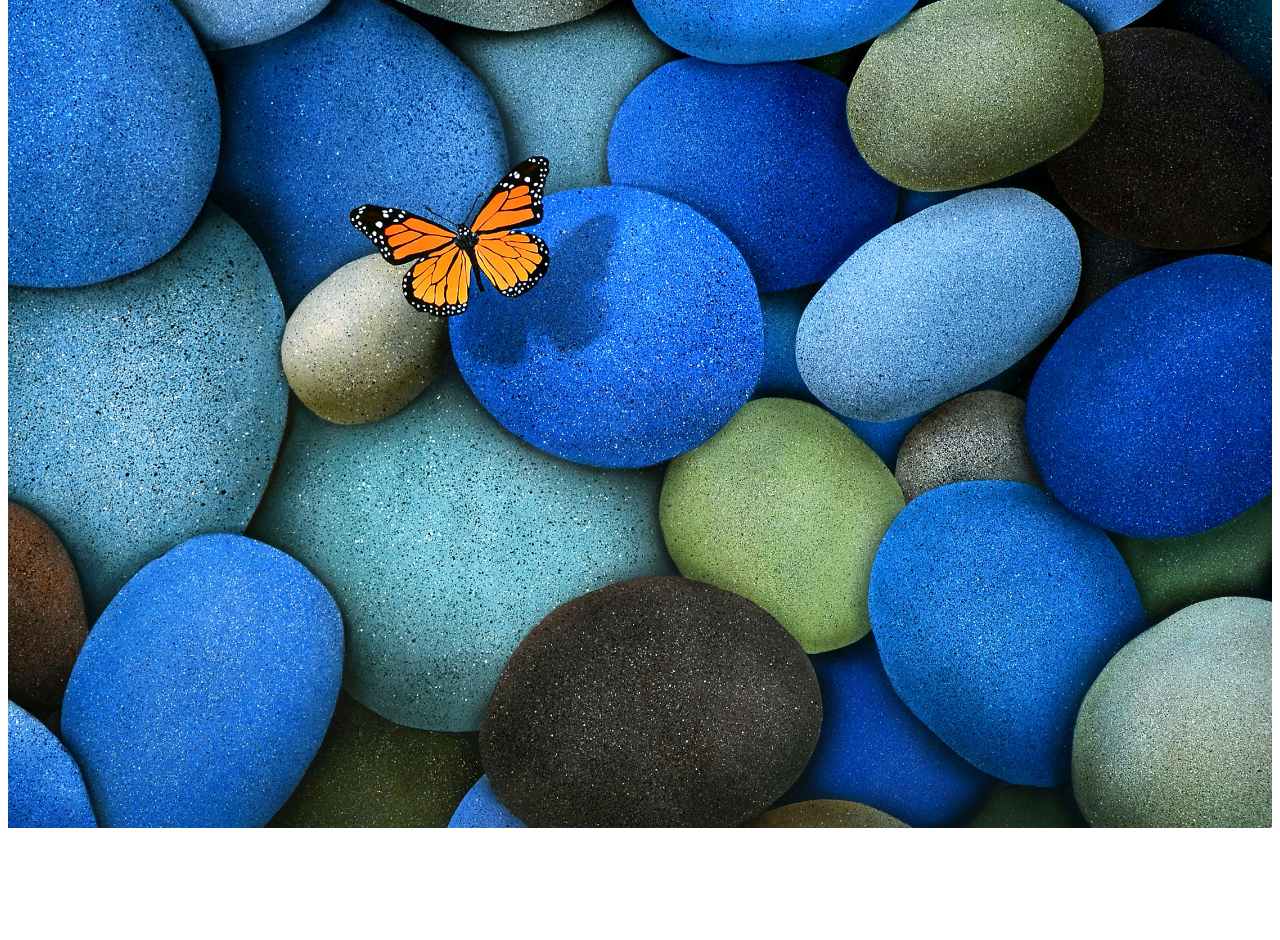
==== JS Plugins/css_animation/index.html @ 52fe8777 "latihan" ====
<!DOCTYPE html>
<html>
<head>
    <meta charset="utf-8" />
    <meta http-equiv="X-UA-Compatible" content="IE=edge">
    <title>Page Title</title>
    <meta name="viewport" content="width=device-width, initial-scale=1">
    <link rel="stylesheet" type="text/css" media="screen" href="index.css" />
    
</head>
<body>
    <header class='mainHeader'>
        <div class='container'>
            <div class='animatedParent' data-sequence='500' >
                <h1 class='animated growIn slower'  data-id='1'>CSS3 Animate It</h1>
                <h2 class='animated bounceInRight slower'  data-id='2'>Because static content is boring!</h2>
                <div class='buttons-inline animated bounceInLeft slower'   data-id='3'><a class="btn btn-primary" href="examples.php">See Animation List</a></div>
                <div class='buttons-inline animated bounceInRight slower' data-id='4'><a class='btn btn-default' href='https://github.com/Jack-McCourt/css3-animate-it/archive/master.zip'>Download!</a></div>
                <div class='animated bounceInUp findMe' data-id='5'>Find me at <a  target="_blank" href='http://jackonthe.net'>jackonthe.net</a></div>
            </div>
        </div>
    </header>
    <script src="index.js"></script>
</body>
</html>
---- JS Plugins/css_animation/index.css ----
header.mainHeader{
	width: 100%;
	z-index: 1;
	background: url(gambar1.jpeg);
	background-position: center top;
	background-repeat: no-repeat;
	background-attachment: fixed;
	background-size: cover;
	padding: 0;
	padding-bottom: 140px;
	display: block;
	height:800px;

	background-position:static;

}

.mainHeader .container{
	position:relative;
	top:50%;
	margin-top:-160px;
	text-align: center;
}


h1{
	font-family: 'Lato', sans-serif;
	font-size: 72px;
	line-height: 62px;
	font-weight: 300;
	color:#fff;
	margin-bottom:15px;
}


h2 {
	font-family: 'Lato', sans-serif;
	font-weight:bold;
	font-size: 32px;
	line-height: 32px;
	color: #000;
	text-align: center;
	margin-bottom:15px;
	clear: both;
	display: block;
}
.mainHeader h2{
	color:#fff;
	font-weight:300;
	margin-bottom: 35px;
}


@keyframes growIn { 
    0% { 
        transform: scale(0.2); 
        opacity:0;
    } 
    50% { 
        transform: scale(1.2); 
        
    } 
    100% { 
        transform: scale(1); 
        opacity:1;
    } 
} 
.growIn { 

    -webkit-transform: scale(0.2);
    transform: scale(0.2);
    opacity:0;
}@keyframes growIn { 
    0% { 
        transform: scale(0.2); 
        opacity:0;
    } 
    50% { 
        transform: scale(1.2); 
        
    } 
    100% { 
        transform: scale(1); 
        opacity:1;
    } 
} 
.growIn { 

    -webkit-transform: scale(0.2);
    transform: scale(0.2);
    opacity:0;
}

.slower{
    -webkit-animation-duration: 2s; 
   animation-duration: 2s; 
   -webkit-animation-fill-mode: both; 
   animation-fill-mode: both; 
}

.bounceInRight, .bounceInLeft, .bounceInUp, .bounceInDown{
    opacity:0;
    -webkit-transform: translateX(400px); 
    transform: translateX(400px); 
}

@-webkit-keyframes bounceInRight { 
    0% { 
        opacity: 0; 
        
        -webkit-transform: translateX(400px); 
    } 
    60% { 
        
        -webkit-transform: translateX(-30px); 
    } 
    80% { 
        -webkit-transform: translateX(10px); 
    } 
    100% {
    opacity: 1;
     
        -webkit-transform: translateX(0); 
    } 
} 

@keyframes bounceInRight { 
    0% { 
        opacity: 0; 
        
        transform: translateX(400px); 
    } 
    60% { 
        
        transform: translateX(-30px); 
    } 
    80% { 
        transform: translateX(10px); 
    } 
    100% {
    opacity: 1;
     
        transform: translateX(0); 
    } 
} 


.bounceInRight.go { 
    -webkit-animation-name: bounceInRight; 
    animation-name: bounceInRight; 
}
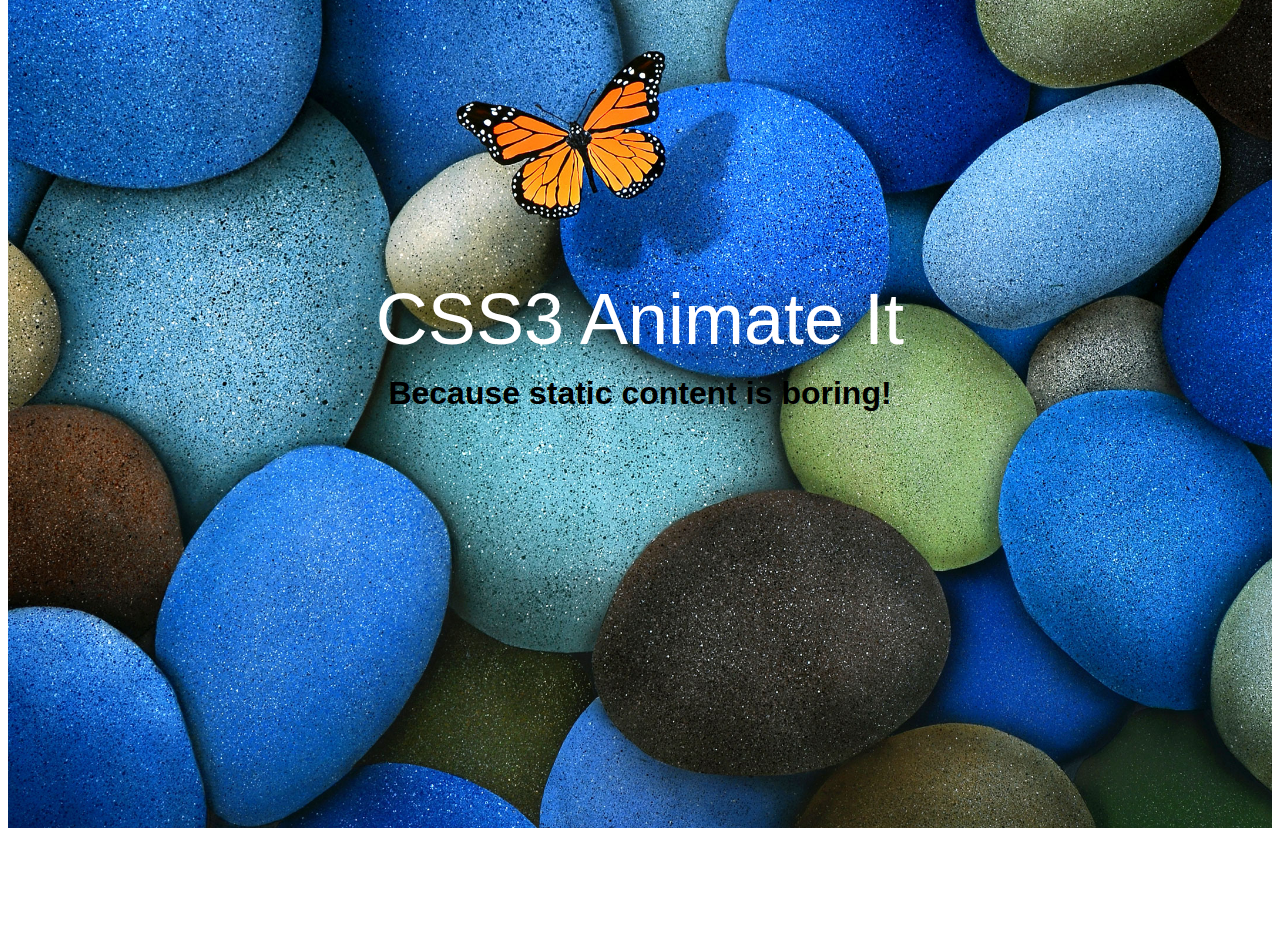
==== commit 981558b8: "css animation it" ====
--- a/JS Plugins/css_animation/index.html
+++ b/JS Plugins/css_animation/index.html
@@ -11,12 +11,9 @@
 <body>
     <header class='mainHeader'>
         <div class='container'>
-            <div class='animatedParent' data-sequence='500' >
-                <h1 class='animated growIn slower'  data-id='1'>CSS3 Animate It</h1>
-                <h2 class='animated bounceInRight slower'  data-id='2'>Because static content is boring!</h2>
-                <div class='buttons-inline animated bounceInLeft slower'   data-id='3'><a class="btn btn-primary" href="examples.php">See Animation List</a></div>
-                <div class='buttons-inline animated bounceInRight slower' data-id='4'><a class='btn btn-default' href='https://github.com/Jack-McCourt/css3-animate-it/archive/master.zip'>Download!</a></div>
-                <div class='animated bounceInUp findMe' data-id='5'>Find me at <a  target="_blank" href='http://jackonthe.net'>jackonthe.net</a></div>
+            <div>
+                <h1 class='animated'>CSS3 Animate It</h1>
+                <h2 class='animated'>Because static content is boring!</h2>
             </div>
         </div>
     </header>
--- a/JS Plugins/css_animation/index.css
+++ b/JS Plugins/css_animation/index.css
@@ -1,16 +1,10 @@
 header.mainHeader{
 	width: 100%;
-	z-index: 1;
 	background: url(gambar1.jpeg);
-	background-position: center top;
-	background-repeat: no-repeat;
-	background-attachment: fixed;
 	background-size: cover;
-	padding: 0;
 	padding-bottom: 140px;
 	display: block;
 	height:800px;
-
 	background-position:static;
 
 }
@@ -29,7 +23,7 @@
 	line-height: 62px;
 	font-weight: 300;
 	color:#fff;
-	margin-bottom:15px;
+    margin-bottom:15px;
 }
 
 
@@ -42,110 +36,24 @@
 	text-align: center;
 	margin-bottom:15px;
 	clear: both;
-	display: block;
-}
-.mainHeader h2{
-	color:#fff;
-	font-weight:300;
-	margin-bottom: 35px;
+    display: block;
 }
 
+.animated{
 
-@keyframes growIn { 
-    0% { 
-        transform: scale(0.2); 
-        opacity:0;
-    } 
-    50% { 
-        transform: scale(1.2); 
-        
-    } 
-    100% { 
-        transform: scale(1); 
-        opacity:1;
-    } 
-} 
-.growIn { 
-
-    -webkit-transform: scale(0.2);
-    transform: scale(0.2);
-    opacity:0;
-}@keyframes growIn { 
-    0% { 
-        transform: scale(0.2); 
-        opacity:0;
-    } 
-    50% { 
-        transform: scale(1.2); 
-        
-    } 
-    100% { 
-        transform: scale(1); 
-        opacity:1;
-    } 
-} 
-.growIn { 
-
-    -webkit-transform: scale(0.2);
-    transform: scale(0.2);
-    opacity:0;
+    animation-duration: 5s;
+    animation-name: slidein;
+    animation-iteration-count: infinite;
+    animation-direction: alternate;
 }
-
-.slower{
-    -webkit-animation-duration: 2s; 
-   animation-duration: 2s; 
-   -webkit-animation-fill-mode: both; 
-   animation-fill-mode: both; 
-}
-
-.bounceInRight, .bounceInLeft, .bounceInUp, .bounceInDown{
-    opacity:0;
-    -webkit-transform: translateX(400px); 
-    transform: translateX(400px); 
-}
-
-@-webkit-keyframes bounceInRight { 
-    0% { 
-        opacity: 0; 
-        
-        -webkit-transform: translateX(400px); 
-    } 
-    60% { 
-        
-        -webkit-transform: translateX(-30px); 
-    } 
-    80% { 
-        -webkit-transform: translateX(10px); 
-    } 
-    100% {
-    opacity: 1;
-     
-        -webkit-transform: translateX(0); 
-    } 
-} 
-
-@keyframes bounceInRight { 
-    0% { 
-        opacity: 0; 
-        
-        transform: translateX(400px); 
-    } 
-    60% { 
-        
-        transform: translateX(-30px); 
-    } 
-    80% { 
-        transform: translateX(10px); 
-    } 
-    100% {
-    opacity: 1;
-     
-        transform: translateX(0); 
-    } 
-} 
-
-
-.bounceInRight.go { 
-    -webkit-animation-name: bounceInRight; 
-    animation-name: bounceInRight; 
-}+  @keyframes slidein {
+    from {
+      margin-left: 100%;
+      width: 200%; 
+    }
+  
+    to {
+      margin-left: 0%;
+      width: 100%;
+    }
+  }
